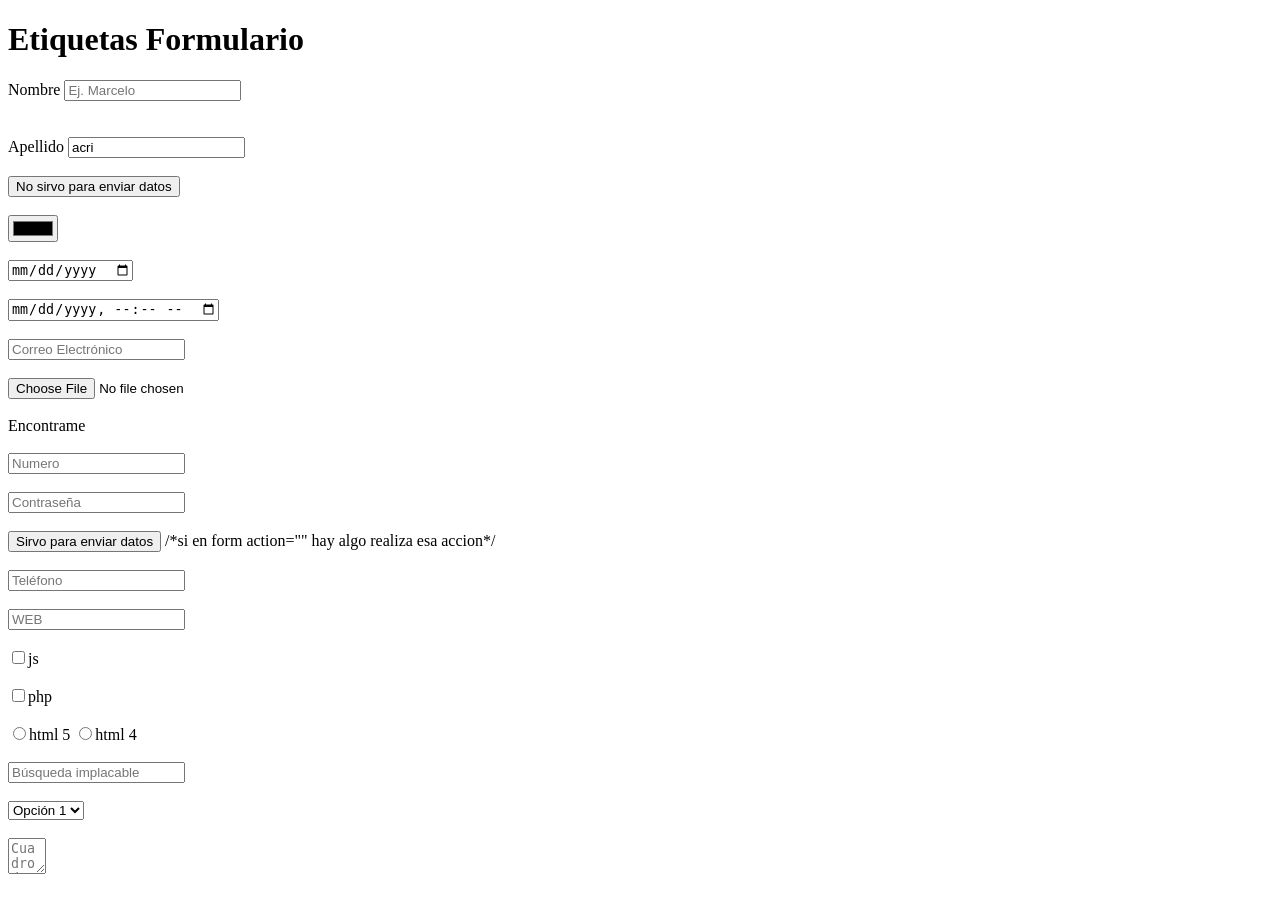
==== form.html @ 4b90c249 "Add Form Document" ====
<!DOCTYPE html>
<html lang="esp">

<head>
    <meta charset="UTF-8">
    <meta name="viewport" content="width=device-width, initial-scale=1.0">
    <title>Document</title>
</head>

<body>
    <h1>Etiquetas Formulario</h1>
    <form action="" method="get">

        <label for="nombre">Nombre</label>
        <input placeholder="Ej. Marcelo"name="text" name="" id="nombre" class="">
        <br><br><br>
        <label for="ape">Apellido</label>
        <input placeholder="Ej. Gonzalez" type="text" required name="" id="ape" value="acri" pattern="[A-Z][a-z]{5}" title="Solo podés escribir 5 letras, mayúsculas o minusculas">
        <br><br>
        <input type="button" value="No sirvo para enviar datos" name="" id="">
        <br><br>
        <input type="color" name="" id="">
        <br><br>
        <input type="date" name="" id="">
        <br><br>
        <input type="datetime-local" name="" id="">
        <br><br>
        <input type="email" name="" id="" readonly placeholder="Correo Electrónico">
        <br><br>
        <input type="file" name="" id="">
        <br><br>
        <input type="hidden" name="" id="">Encontrame
        <br><br>
        <input type="number" name="" id="" placeholder="Numero">
        <br><br>
        <input type="password" name="" id="" placeholder="Contraseña" minlength="8" maxlength="10" title="8 caracteres mínimo, 1 mayúscula, 1 caracter especial">
        <br><br>
        <input type="submit" value="Sirvo para enviar datos"> /*si en form action="" hay algo realiza esa accion*/
        <br><br>
        <input type="tel" name="" id="" placeholder="Teléfono">
        <br><br>
        <input type="url" name="" id="" placeholder="WEB">
        <br><br>
        <input type="checkbox" name="" id="">js
        <br><br>
        <input type="checkbox" name="" id="">php
        <br><br>
        <input type="radio" name="" id="">html 5
        <input type="radio" name="" id="">html 4
        <br><br>
        <input type="search" name="" id="" placeholder="Búsqueda implacable">
        <br><br>
        <select name="" id="">
            <option value="prueba1">Opción 1</option>
            <option value="prueba2">Opcion 2</option>
        </select>
        <br><br>
        <textarea name="" id="" rows="2" cols="2" placeholder="Cuadro de texto extensible" ></textarea>

    </form>

    <form action="" method="post">

    </form>

    

</body>
</html>
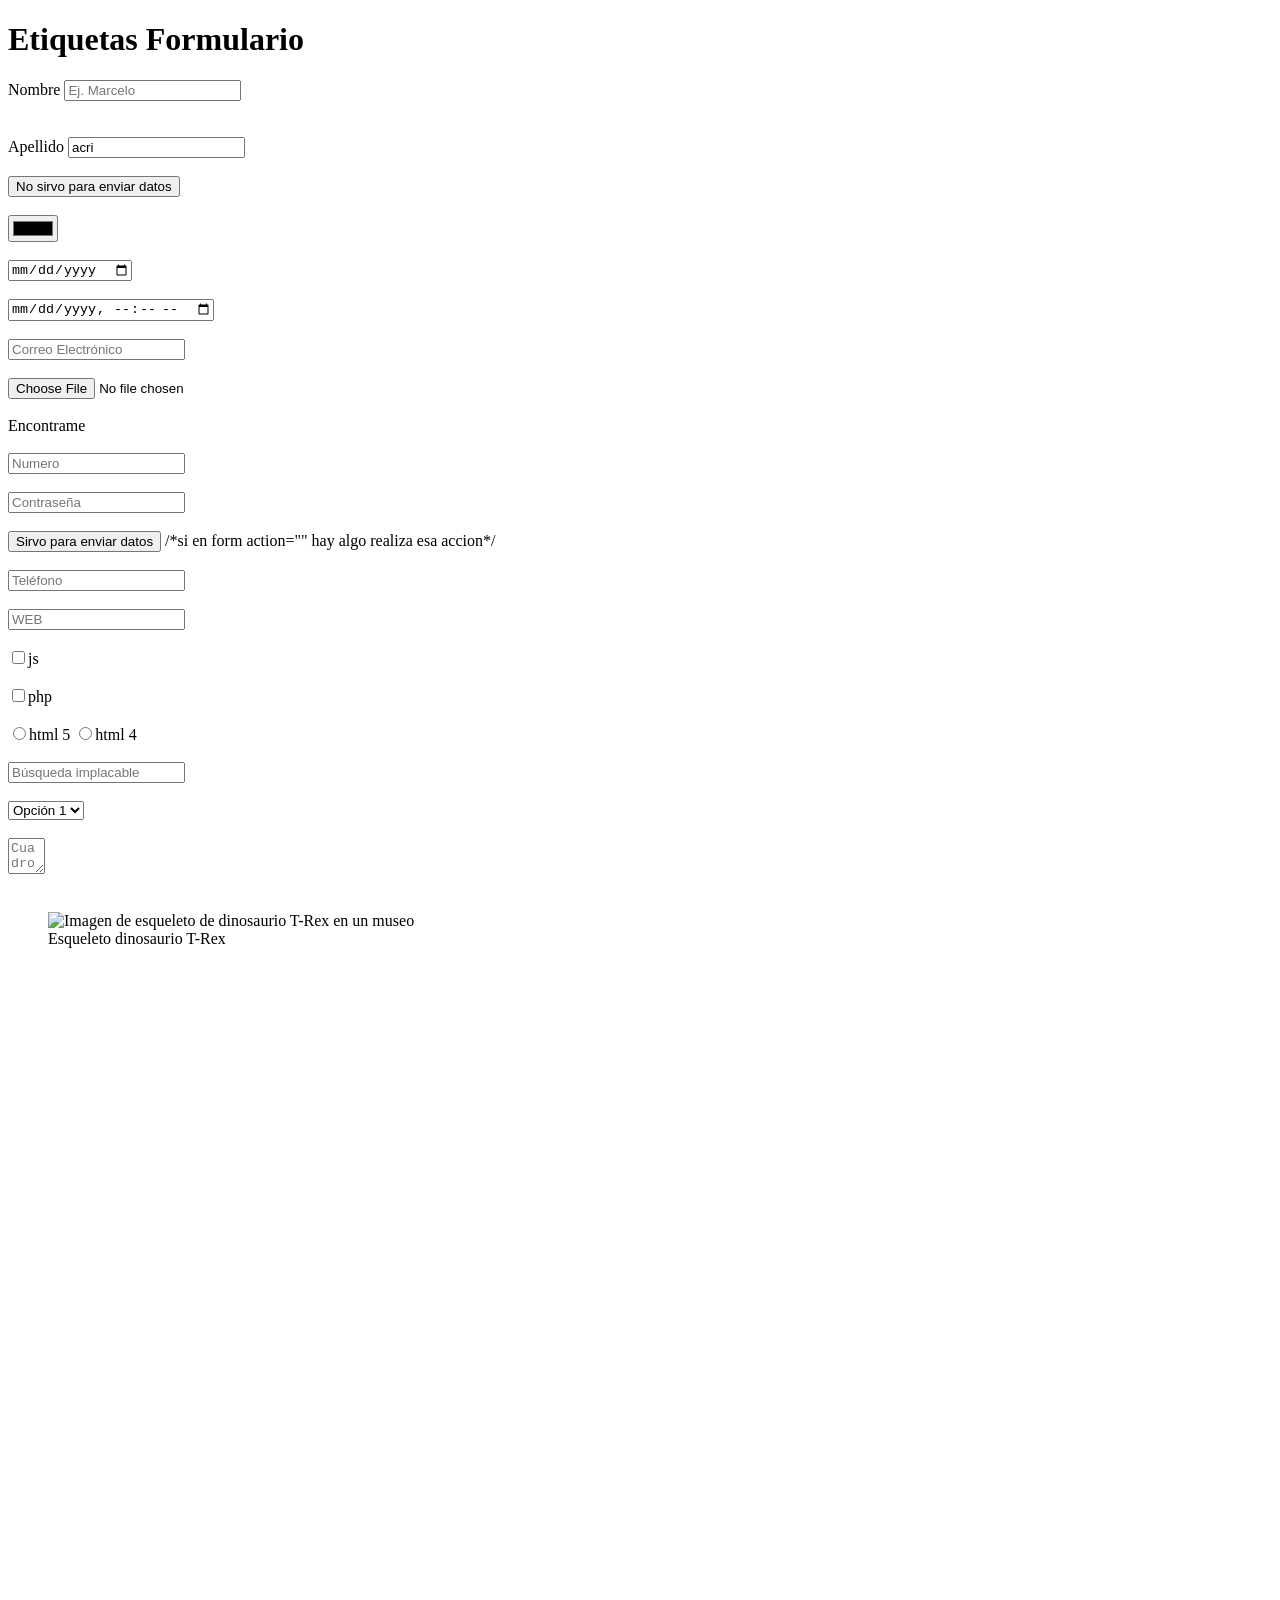
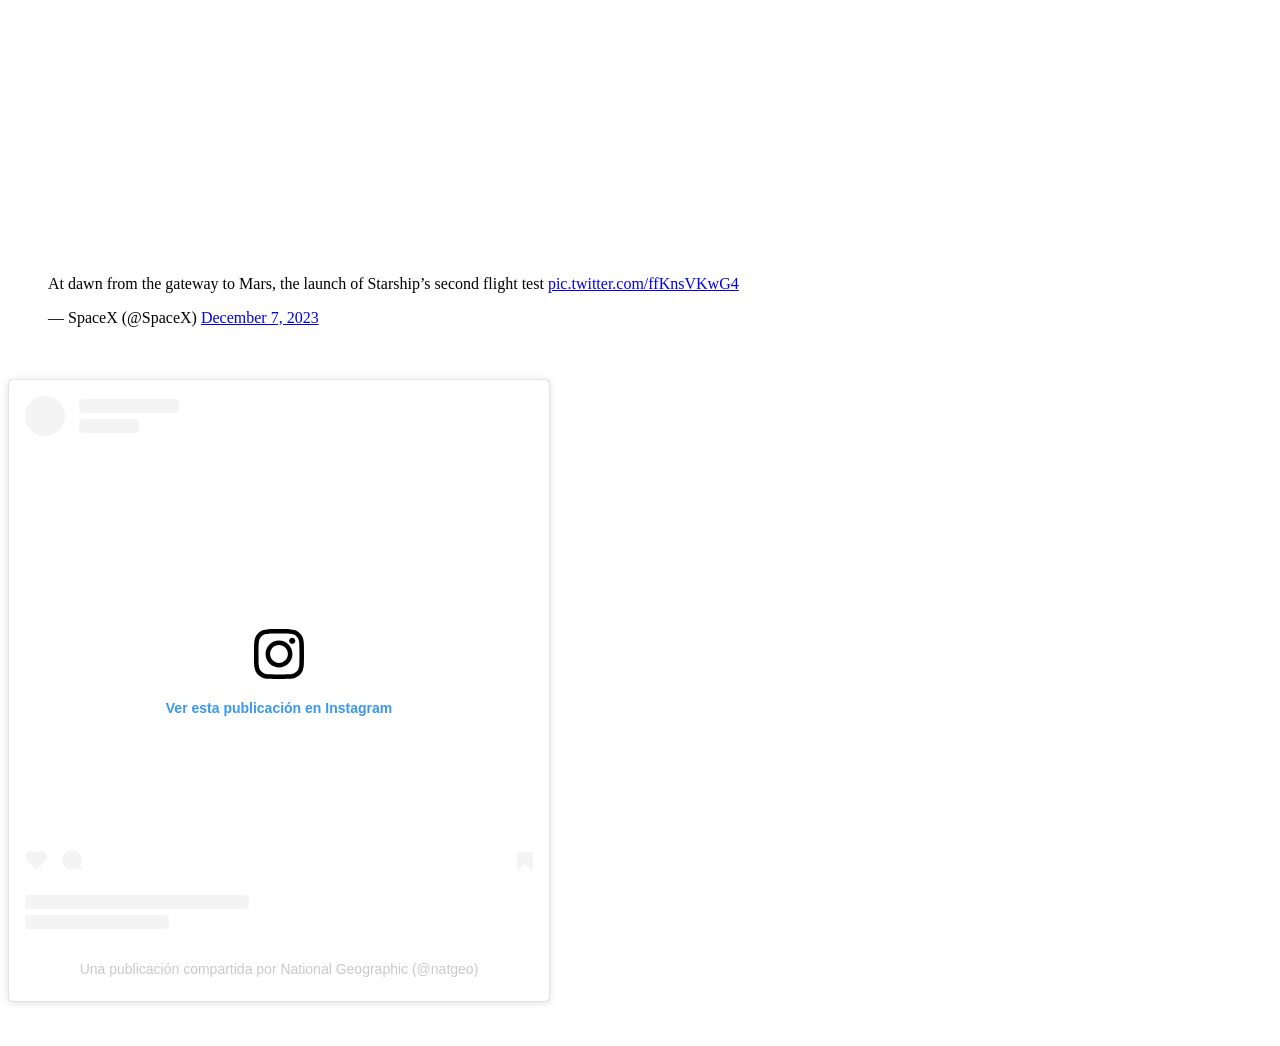
==== commit 72433ee7: "Finish Form.html & Starting Conexion.php" ====
--- a/form.html
+++ b/form.html
@@ -56,9 +56,26 @@
         </select>
         <br><br>
         <textarea name="" id="" rows="2" cols="2" placeholder="Cuadro de texto extensible" ></textarea>
-
-    </form>
-
+        <br><br>
+    
+    <figure><img src="https://raw.githubusercontent.com/mdn/learning-area/master/html/multimedia-and-embedding/images-in-html/dinosaur_small.jpg" 
+    alt="Imagen de esqueleto de dinosaurio T-Rex en un museo"width="400px" height="400px"><figcaption>Esqueleto dinosaurio T-Rex</figcaption></figure>
+    <br><br>
+    
+    <iframe
+    src="https://www.facebook.com/plugins/page.php?href=https%3A%2F%2Fwww.facebook.com%2Ffcbarcelona%2F&tabs=timel
+    ine&width=340&height=500&small_header=false&adapt_container_width=true&hide_cover=false&show_facepile=true&appId"
+    width="340" height="500" style="border:none;overflow:hidden" scrolling="no" frameborder="0" allowTransparency="true"
+    allow="encrypted-media"></iframe>
+    <br><br>
+    <iframe width="560" height="315" src="https://www.youtube.com/embed/kijpcUv-b8M" frameborder="0" allow="accelerometer;
+    autoplay; encrypted-media; gyroscope; picture-in-picture" allowfullscreen></iframe>
+    <br><br>
+    <blockquote class="twitter-tweet" data-media-max-width="560"><p lang="en" dir="ltr">At dawn from the gateway to Mars, the launch of Starship’s second flight test <a href="https://t.co/ffKnsVKwG4">pic.twitter.com/ffKnsVKwG4</a></p>&mdash; SpaceX (@SpaceX) <a href="https://twitter.com/SpaceX/status/1732824684683784516?ref_src=twsrc%5Etfw">December 7, 2023</a></blockquote> <script async src="https://platform.twitter.com/widgets.js" charset="utf-8"></script>
+    <br><br>
+    <blockquote class="instagram-media" data-instgrm-captioned data-instgrm-permalink="https://www.instagram.com/reel/DW4wKlmgOqE/?utm_source=ig_embed&amp;utm_campaign=loading" data-instgrm-version="14" style=" background:#FFF; border:0; border-radius:3px; box-shadow:0 0 1px 0 rgba(0,0,0,0.5),0 1px 10px 0 rgba(0,0,0,0.15); margin: 1px; max-width:540px; min-width:326px; padding:0; width:99.375%; width:-webkit-calc(100% - 2px); width:calc(100% - 2px);"><div style="padding:16px;"> <a href="https://www.instagram.com/reel/DW4wKlmgOqE/?utm_source=ig_embed&amp;utm_campaign=loading" style=" background:#FFFFFF; line-height:0; padding:0 0; text-align:center; text-decoration:none; width:100%;" target="_blank"> <div style=" display: flex; flex-direction: row; align-items: center;"> <div style="background-color: #F4F4F4; border-radius: 50%; flex-grow: 0; height: 40px; margin-right: 14px; width: 40px;"></div> <div style="display: flex; flex-direction: column; flex-grow: 1; justify-content: center;"> <div style=" background-color: #F4F4F4; border-radius: 4px; flex-grow: 0; height: 14px; margin-bottom: 6px; width: 100px;"></div> <div style=" background-color: #F4F4F4; border-radius: 4px; flex-grow: 0; height: 14px; width: 60px;"></div></div></div><div style="padding: 19% 0;"></div> <div style="display:block; height:50px; margin:0 auto 12px; width:50px;"><svg width="50px" height="50px" viewBox="0 0 60 60" version="1.1" xmlns="https://www.w3.org/2000/svg" xmlns:xlink="https://www.w3.org/1999/xlink"><g stroke="none" stroke-width="1" fill="none" fill-rule="evenodd"><g transform="translate(-511.000000, -20.000000)" fill="#000000"><g><path d="M556.869,30.41 C554.814,30.41 553.148,32.076 553.148,34.131 C553.148,36.186 554.814,37.852 556.869,37.852 C558.924,37.852 560.59,36.186 560.59,34.131 C560.59,32.076 558.924,30.41 556.869,30.41 M541,60.657 C535.114,60.657 530.342,55.887 530.342,50 C530.342,44.114 535.114,39.342 541,39.342 C546.887,39.342 551.658,44.114 551.658,50 C551.658,55.887 546.887,60.657 541,60.657 M541,33.886 C532.1,33.886 524.886,41.1 524.886,50 C524.886,58.899 532.1,66.113 541,66.113 C549.9,66.113 557.115,58.899 557.115,50 C557.115,41.1 549.9,33.886 541,33.886 M565.378,62.101 C565.244,65.022 564.756,66.606 564.346,67.663 C563.803,69.06 563.154,70.057 562.106,71.106 C561.058,72.155 560.06,72.803 558.662,73.347 C557.607,73.757 556.021,74.244 553.102,74.378 C549.944,74.521 548.997,74.552 541,74.552 C533.003,74.552 532.056,74.521 528.898,74.378 C525.979,74.244 524.393,73.757 523.338,73.347 C521.94,72.803 520.942,72.155 519.894,71.106 C518.846,70.057 518.197,69.06 517.654,67.663 C517.244,66.606 516.755,65.022 516.623,62.101 C516.479,58.943 516.448,57.996 516.448,50 C516.448,42.003 516.479,41.056 516.623,37.899 C516.755,34.978 517.244,33.391 517.654,32.338 C518.197,30.938 518.846,29.942 519.894,28.894 C520.942,27.846 521.94,27.196 523.338,26.654 C524.393,26.244 525.979,25.756 528.898,25.623 C532.057,25.479 533.004,25.448 541,25.448 C548.997,25.448 549.943,25.479 553.102,25.623 C556.021,25.756 557.607,26.244 558.662,26.654 C560.06,27.196 561.058,27.846 562.106,28.894 C563.154,29.942 563.803,30.938 564.346,32.338 C564.756,33.391 565.244,34.978 565.378,37.899 C565.522,41.056 565.552,42.003 565.552,50 C565.552,57.996 565.522,58.943 565.378,62.101 M570.82,37.631 C570.674,34.438 570.167,32.258 569.425,30.349 C568.659,28.377 567.633,26.702 565.965,25.035 C564.297,23.368 562.623,22.342 560.652,21.575 C558.743,20.834 556.562,20.326 553.369,20.18 C550.169,20.033 549.148,20 541,20 C532.853,20 531.831,20.033 528.631,20.18 C525.438,20.326 523.257,20.834 521.349,21.575 C519.376,22.342 517.703,23.368 516.035,25.035 C514.368,26.702 513.342,28.377 512.574,30.349 C511.834,32.258 511.326,34.438 511.181,37.631 C511.035,40.831 511,41.851 511,50 C511,58.147 511.035,59.17 511.181,62.369 C511.326,65.562 511.834,67.743 512.574,69.651 C513.342,71.625 514.368,73.296 516.035,74.965 C517.703,76.634 519.376,77.658 521.349,78.425 C523.257,79.167 525.438,79.673 528.631,79.82 C531.831,79.965 532.853,80.001 541,80.001 C549.148,80.001 550.169,79.965 553.369,79.82 C556.562,79.673 558.743,79.167 560.652,78.425 C562.623,77.658 564.297,76.634 565.965,74.965 C567.633,73.296 568.659,71.625 569.425,69.651 C570.167,67.743 570.674,65.562 570.82,62.369 C570.966,59.17 571,58.147 571,50 C571,41.851 570.966,40.831 570.82,37.631"></path></g></g></g></svg></div><div style="padding-top: 8px;"> <div style=" color:#3897f0; font-family:Arial,sans-serif; font-size:14px; font-style:normal; font-weight:550; line-height:18px;">Ver esta publicación en Instagram</div></div><div style="padding: 12.5% 0;"></div> <div style="display: flex; flex-direction: row; margin-bottom: 14px; align-items: center;"><div> <div style="background-color: #F4F4F4; border-radius: 50%; height: 12.5px; width: 12.5px; transform: translateX(0px) translateY(7px);"></div> <div style="background-color: #F4F4F4; height: 12.5px; transform: rotate(-45deg) translateX(3px) translateY(1px); width: 12.5px; flex-grow: 0; margin-right: 14px; margin-left: 2px;"></div> <div style="background-color: #F4F4F4; border-radius: 50%; height: 12.5px; width: 12.5px; transform: translateX(9px) translateY(-18px);"></div></div><div style="margin-left: 8px;"> <div style=" background-color: #F4F4F4; border-radius: 50%; flex-grow: 0; height: 20px; width: 20px;"></div> <div style=" width: 0; height: 0; border-top: 2px solid transparent; border-left: 6px solid #f4f4f4; border-bottom: 2px solid transparent; transform: translateX(16px) translateY(-4px) rotate(30deg)"></div></div><div style="margin-left: auto;"> <div style=" width: 0px; border-top: 8px solid #F4F4F4; border-right: 8px solid transparent; transform: translateY(16px);"></div> <div style=" background-color: #F4F4F4; flex-grow: 0; height: 12px; width: 16px; transform: translateY(-4px);"></div> <div style=" width: 0; height: 0; border-top: 8px solid #F4F4F4; border-left: 8px solid transparent; transform: translateY(-4px) translateX(8px);"></div></div></div> <div style="display: flex; flex-direction: column; flex-grow: 1; justify-content: center; margin-bottom: 24px;"> <div style=" background-color: #F4F4F4; border-radius: 4px; flex-grow: 0; height: 14px; margin-bottom: 6px; width: 224px;"></div> <div style=" background-color: #F4F4F4; border-radius: 4px; flex-grow: 0; height: 14px; width: 144px;"></div></div></a><p style=" color:#c9c8cd; font-family:Arial,sans-serif; font-size:14px; line-height:17px; margin-bottom:0; margin-top:8px; overflow:hidden; padding:8px 0 7px; text-align:center; text-overflow:ellipsis; white-space:nowrap;"><a href="https://www.instagram.com/reel/DW4wKlmgOqE/?utm_source=ig_embed&amp;utm_campaign=loading" style=" color:#c9c8cd; font-family:Arial,sans-serif; font-size:14px; font-style:normal; font-weight:normal; line-height:17px; text-decoration:none;" target="_blank">Una publicación compartida por National Geographic (@natgeo)</a></p></div></blockquote>
+    <script async src="//www.instagram.com/embed.js"></script>
+    <br><br>
     <form action="" method="post">
 
     </form>
